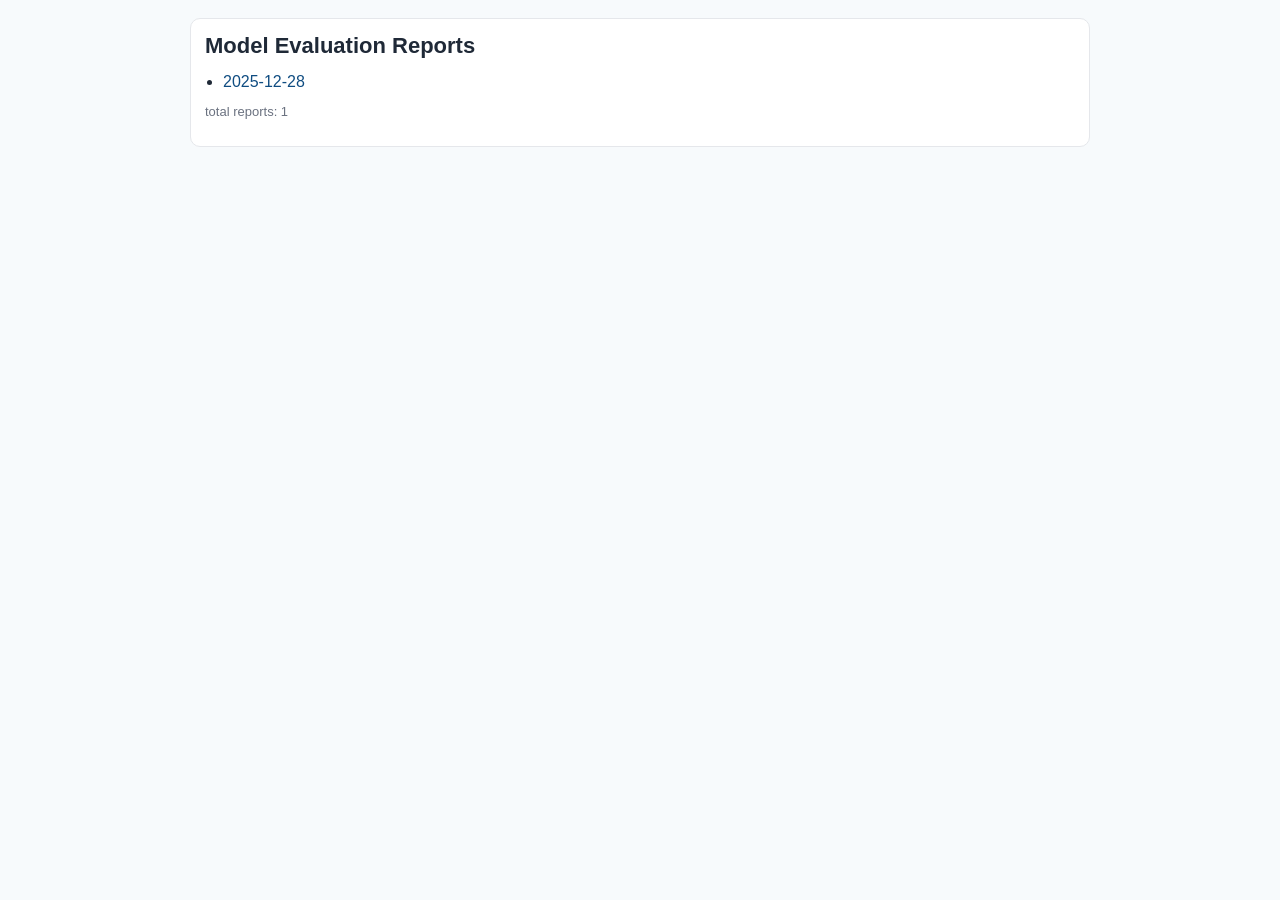
==== index.html @ 420fdefe "first commit" ====
<html lang='ja'>
<head>
  <meta charset='utf-8'>
  <meta name='viewport' content='width=device-width, initial-scale=1'>
  <title>Model Evaluation Index</title>
  <style>
    body { font-family: 'Segoe UI', sans-serif; margin: 0; background: #f7fafc; color: #1f2937; }
    .wrap { max-width: 900px; margin: 0 auto; padding: 18px; }
    .card { background: #ffffff; border: 1px solid #e5e7eb; border-radius: 10px; padding: 14px; }
    h1 { margin: 0 0 14px; font-size: 22px; }
    ul { margin: 0; padding-left: 18px; }
    li { margin: 6px 0; }
    a { color: #0f4c81; text-decoration: none; }
    a:hover { text-decoration: underline; }
    .muted { color: #6b7280; font-size: 13px; }
  </style>
</head>
<body>
  <div class='wrap'>
    <div class='card'>
      <h1>Model Evaluation Reports</h1>
      <ul>
        <li><a href='2025-12-28/2025-12-28.html'>2025-12-28</a></li>
      </ul>
      <p class='muted'>total reports: 1</p>
    </div>
  </div>
</body>
</html>
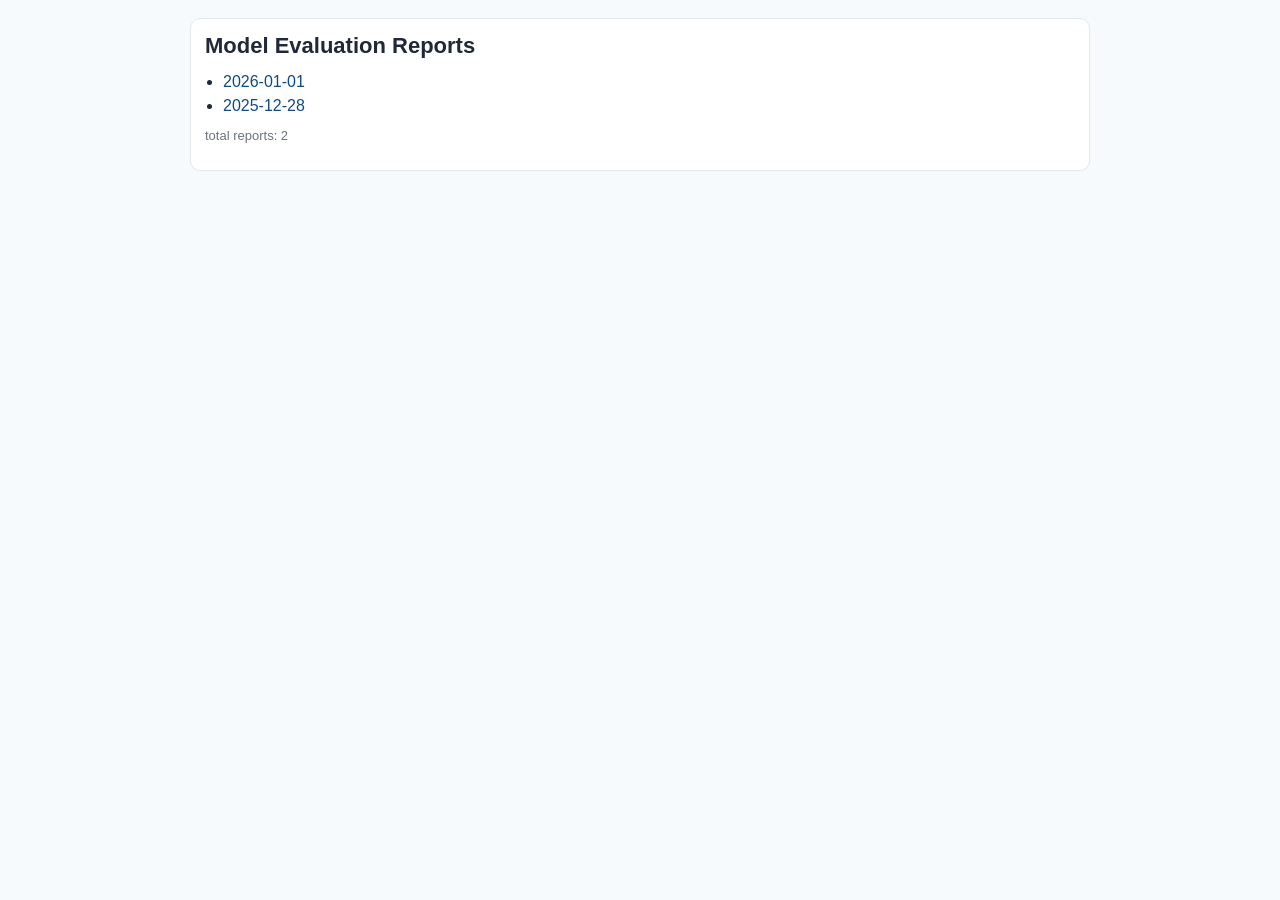
==== commit ef42fd34: "update" ====
--- a/index.html
+++ b/index.html
@@ -20,9 +20,10 @@
     <div class='card'>
       <h1>Model Evaluation Reports</h1>
       <ul>
+        <li><a href='2026-01-01/2026-01-01.html'>2026-01-01</a></li>
         <li><a href='2025-12-28/2025-12-28.html'>2025-12-28</a></li>
       </ul>
-      <p class='muted'>total reports: 1</p>
+      <p class='muted'>total reports: 2</p>
     </div>
   </div>
 </body>
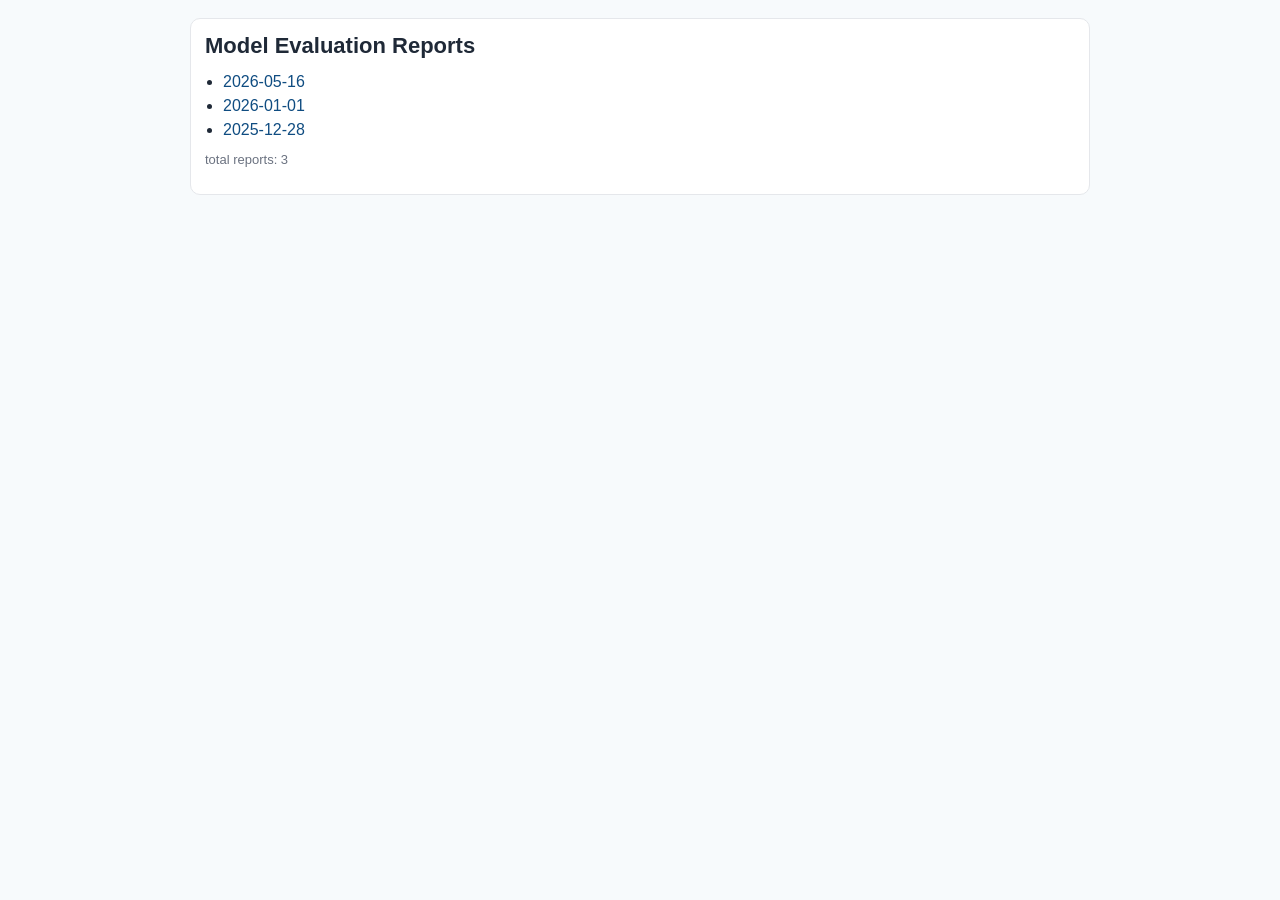
==== commit b820c254: "update" ====
--- a/index.html
+++ b/index.html
@@ -20,10 +20,11 @@
     <div class='card'>
       <h1>Model Evaluation Reports</h1>
       <ul>
+        <li><a href='2026-05-16/2026-05-16.html'>2026-05-16</a></li>
         <li><a href='2026-01-01/2026-01-01.html'>2026-01-01</a></li>
         <li><a href='2025-12-28/2025-12-28.html'>2025-12-28</a></li>
       </ul>
-      <p class='muted'>total reports: 2</p>
+      <p class='muted'>total reports: 3</p>
     </div>
   </div>
 </body>
